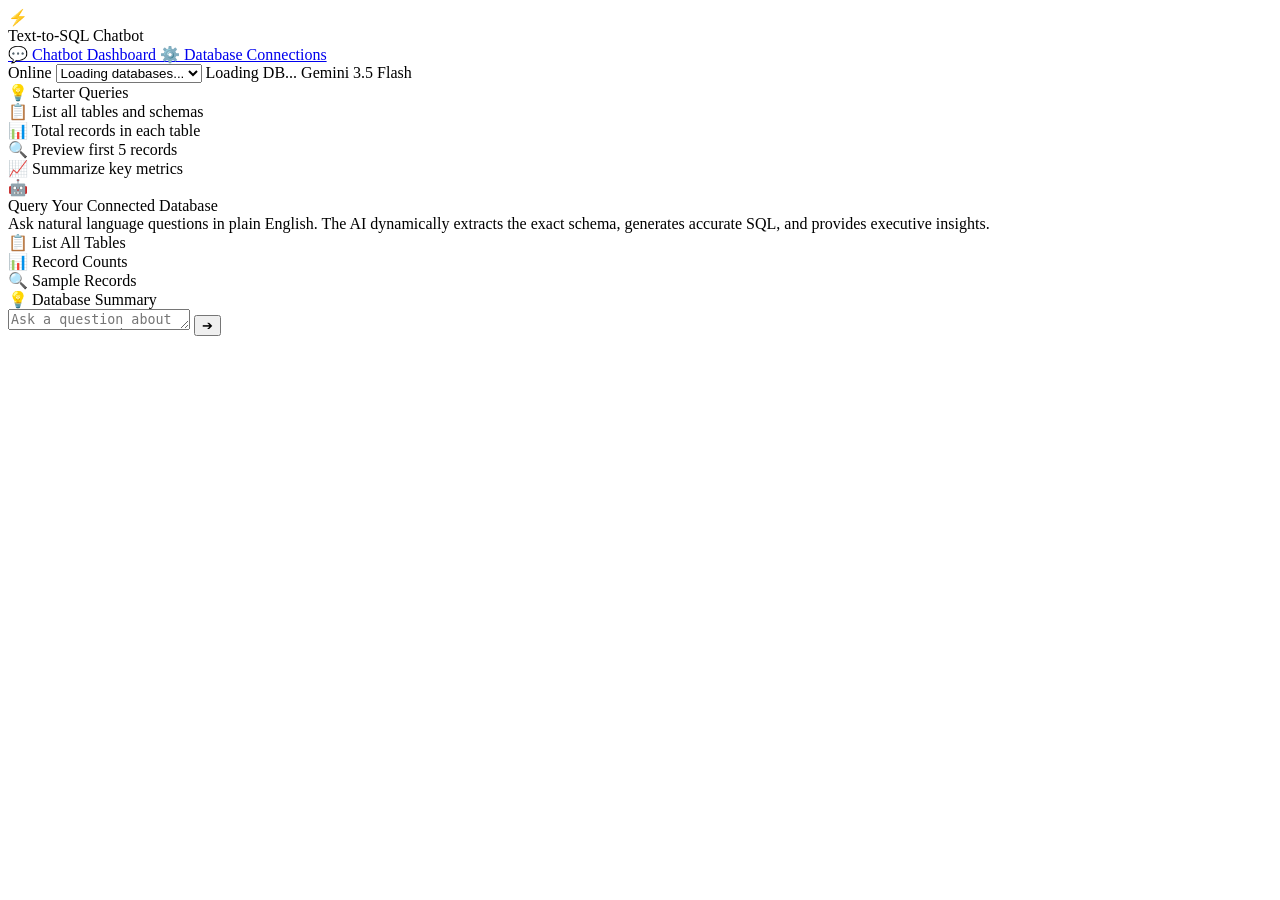
==== text_to_sql_chatbot/static/index.html @ cfc9ff6c "refactor: move text_to_sql_chatbot project inside text_to_sql_chatbot folder" ====
<!DOCTYPE html>
<html lang="en">
<head>
  <meta charset="UTF-8">
  <meta name="viewport" content="width=device-width, initial-scale=1.0">
  <title>Text-to-SQL AI Chatbot Dashboard</title>
  <link rel="stylesheet" href="/styles.css">
  <link rel="icon" href="data:image/svg+xml,<svg xmlns=%22http://www.w3.org/2000/svg%22 viewBox=%220 0 100 100%22><text y=%22.9em%22 font-size=%2290%22>⚡</text></svg>">
</head>
<body>

  <!-- Top Navigation Header -->
  <header class="app-header">
    <div class="brand">
      <div class="brand-icon">⚡</div>
      <div class="brand-title">Text-to-SQL Chatbot</div>
    </div>
    <div class="nav-links">
      <a href="/" class="nav-btn active">
        <span>💬</span> Chatbot Dashboard
      </a>
      <a href="/connections.html" class="nav-btn">
        <span>⚙️</span> Database Connections
      </a>
    </div>
    <div class="header-meta">
      <span class="badge badge-status">
        <span class="status-dot"></span> Online
      </span>
      <select id="dbProfileSelect" class="db-selector-dropdown" title="Switch Active Database Connection">
        <option value="">Loading databases...</option>
      </select>
      <span class="badge" id="dialectBadge">Loading DB...</span>
      <span class="badge" id="modelBadge">Gemini 3.5 Flash</span>
    </div>
  </header>

  <!-- Main App Layout -->
  <div class="app-container">
    
    <!-- Sidebar / Quick Prompts -->
    <aside class="sidebar">
      <div>
        <div class="sidebar-section-title">💡 Starter Queries</div>
        <div class="suggestion-chip" data-prompt="List all tables available in this database and their primary purposes.">
          <span class="chip-icon">📋</span>
          <span>List all tables and schemas</span>
        </div>
        <div class="suggestion-chip" data-prompt="Show the total number of records across each table in this database.">
          <span class="chip-icon">📊</span>
          <span>Total records in each table</span>
        </div>
        <div class="suggestion-chip" data-prompt="Show the first 5 rows from the primary table.">
          <span class="chip-icon">🔍</span>
          <span>Preview first 5 records</span>
        </div>
        <div class="suggestion-chip" data-prompt="Summarize the key metrics and distributions in this database.">
          <span class="chip-icon">📈</span>
          <span>Summarize key metrics</span>
        </div>
      </div>
    </aside>

    <!-- Chat Viewport -->
    <main class="chat-viewport">
      <div class="chat-feed" id="chatFeed">
        
        <!-- Default Welcome Hero -->
        <div class="welcome-screen" id="welcomeScreen">
          <div class="welcome-hero-icon">🤖</div>
          <div class="welcome-title" id="welcomeDbTitle">Query Your Connected Database</div>
          <div class="welcome-subtitle" id="welcomeDbSubtitle">
            Ask natural language questions in plain English. The AI dynamically extracts the exact schema, generates accurate SQL, and provides executive insights.
          </div>
          <div class="hero-chips">
            <div class="suggestion-chip" data-prompt="List all tables in this database.">
              <span class="chip-icon">📋</span>
              <span>List All Tables</span>
            </div>
            <div class="suggestion-chip" data-prompt="What are the total record counts across all tables?">
              <span class="chip-icon">📊</span>
              <span>Record Counts</span>
            </div>
            <div class="suggestion-chip" data-prompt="Show 5 sample records from the database.">
              <span class="chip-icon">🔍</span>
              <span>Sample Records</span>
            </div>
            <div class="suggestion-chip" data-prompt="Summarize the database structure and key tables.">
              <span class="chip-icon">💡</span>
              <span>Database Summary</span>
            </div>
          </div>
        </div>

      </div>

      <!-- Input Controls -->
      <footer class="chat-input-bar">
        <div class="input-container">
          <textarea
            class="chat-input"
            id="questionInput"
            placeholder="Ask a question about your connected database in natural language..."
            rows="1"
          ></textarea>
          <button class="btn-send" id="btnSend" title="Send Question">
            <span id="sendIcon">➔</span>
          </button>
        </div>
      </footer>
    </main>


  </div>

  <script src="/app.js"></script>
</body>
</html>
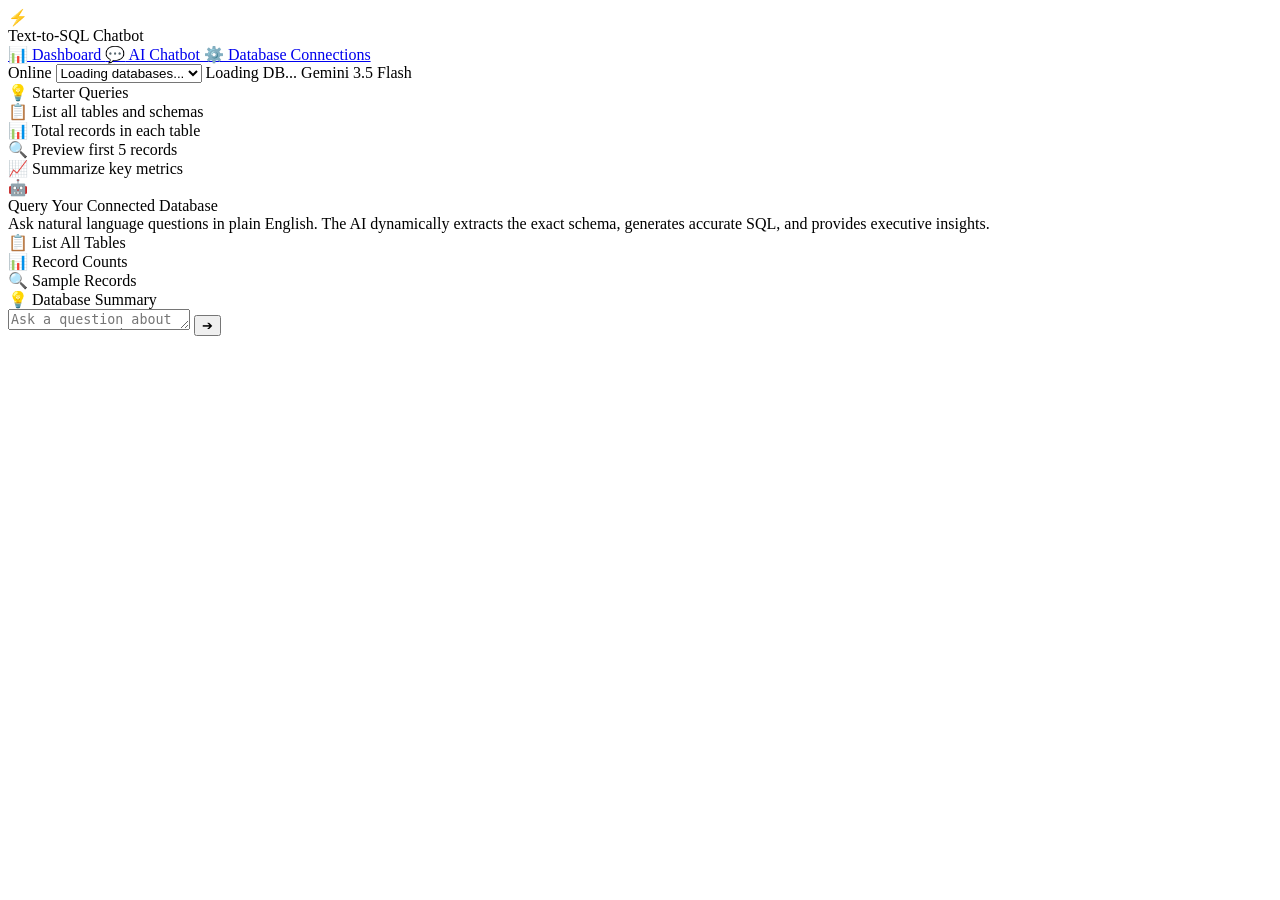
==== commit e905f8bf: "feat: add loan & collection analytics dashboard page with 3-page navigation" ====
--- a/text_to_sql_chatbot/static/index.html
+++ b/text_to_sql_chatbot/static/index.html
@@ -16,8 +16,11 @@
       <div class="brand-title">Text-to-SQL Chatbot</div>
     </div>
     <div class="nav-links">
+      <a href="/dashboard.html" class="nav-btn">
+        <span>📊</span> Dashboard
+      </a>
       <a href="/" class="nav-btn active">
-        <span>💬</span> Chatbot Dashboard
+        <span>💬</span> AI Chatbot
       </a>
       <a href="/connections.html" class="nav-btn">
         <span>⚙️</span> Database Connections
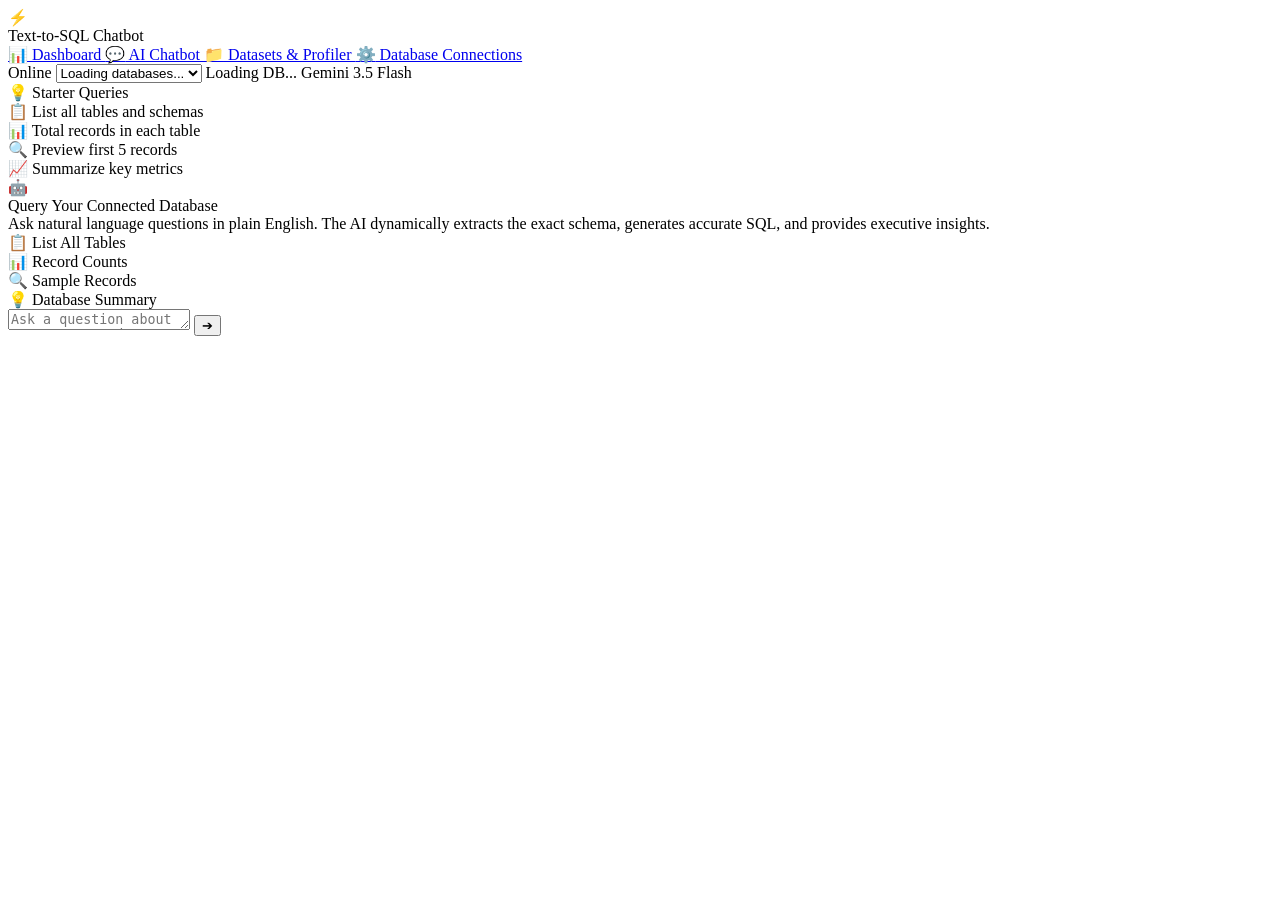
==== commit 7e45d1bf: "feat: production rebuild with dataset semantic profiler, ingestion UI, thread-safe dynamic DB engine" ====
--- a/text_to_sql_chatbot/static/index.html
+++ b/text_to_sql_chatbot/static/index.html
@@ -21,6 +21,9 @@
       </a>
       <a href="/" class="nav-btn active">
         <span>💬</span> AI Chatbot
+      </a>
+      <a href="/datasets.html" class="nav-btn">
+        <span>📁</span> Datasets & Profiler
       </a>
       <a href="/connections.html" class="nav-btn">
         <span>⚙️</span> Database Connections
